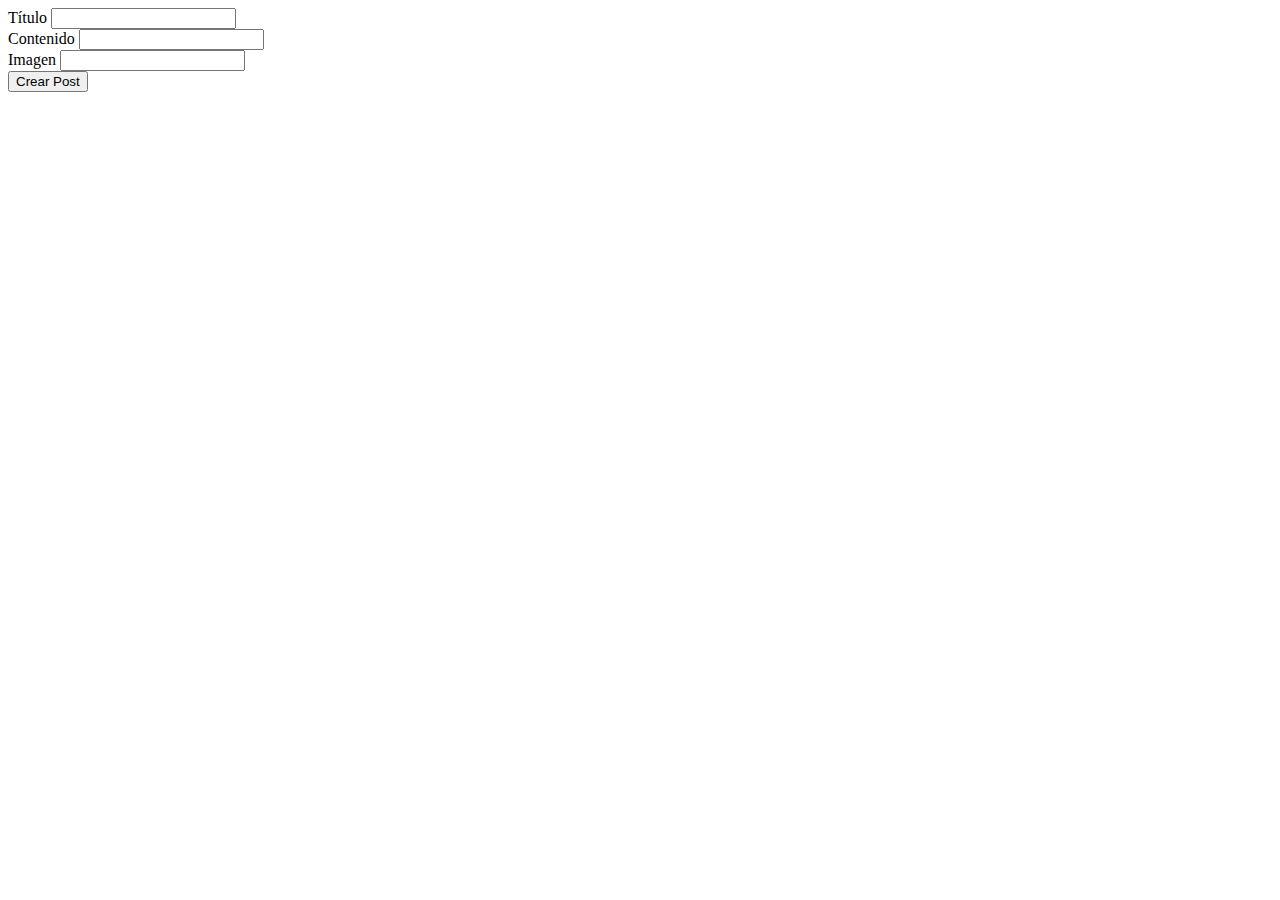
==== views/addPost.html @ 23e4403d "ADD form new post" ====
<!DOCTYPE html>
<html lang="en">
<head>
    <meta charset="UTF-8">
    <meta http-equiv="X-UA-Compatible" content="IE=edge">
    <meta name="viewport" content="width=device-width, initial-scale=1.0">
    <link rel="stylesheet" href="https://cdn.jsdelivr.net/npm/bootstrap@4.6.0/dist/css/bootstrap.min.css"
    integrity="sha384-B0vP5xmATw1+K9KRQjQERJvTumQW0nPEzvF6L/Z6nronJ3oUOFUFpCjEUQouq2+l" crossorigin="anonymous">
    <link rel="stylesheet" href="/css/style.css">
    <title>Agregar Post</title>
</head>
<body>

    <div class="container">
        <div class="row">
            <div class="col-12">
                <form class="m-5" >
                    <div class="form-group">
                      <label for="title">Título</label>
                      <input type="text" class="form-control" id="title" aria-describedby="title" placeholder="">
                    </div>
                    <div class="form-group">
                      <label for="content">Contenido</label>
                      <input type="texto" class="form-control" id="content" placeholder="">
                    </div>
                    <div class="form-group">
                        <label for="coverUrl">Imagen</label>
                        <input type="texto" class="form-control" id="coverUrl" placeholder="">
                    </div>
                    <input type="hidden" class="form-control" id="userId" placeholder="">

                    <button type="button" class="btn btn-primary" id="btnAddPost">Crear Post</button>
                </form>
            </div>
        </div>
    </div>

    <div id="content-wrapper"></div>
    <script src="https://code.jquery.com/jquery-3.6.0.min.js"
      integrity="sha256-/xUj+3OJU5yExlq6GSYGSHk7tPXikynS7ogEvDej/m4=" crossorigin="anonymous"></script>
    <script src="https://cdn.jsdelivr.net/npm/bootstrap@4.6.0/dist/js/bootstrap.bundle.min.js"
      integrity="sha384-Piv4xVNRyMGpqkS2by6br4gNJ7DXjqk09RmUpJ8jgGtD7zP9yug3goQfGII0yAns"
      crossorigin="anonymous"></script>
  
    <script src="../js/moment.js"></script>
    <script src="../js/addPost.js"></script>
</body>
</html>
---- css/style.css ----
#posts-wrapper {
  padding: 3em;
}
.autor img{
  width: 35px;
  height: 35px;
  border-radius: 50%;
}

#all-comments{
  width: 50%;
}
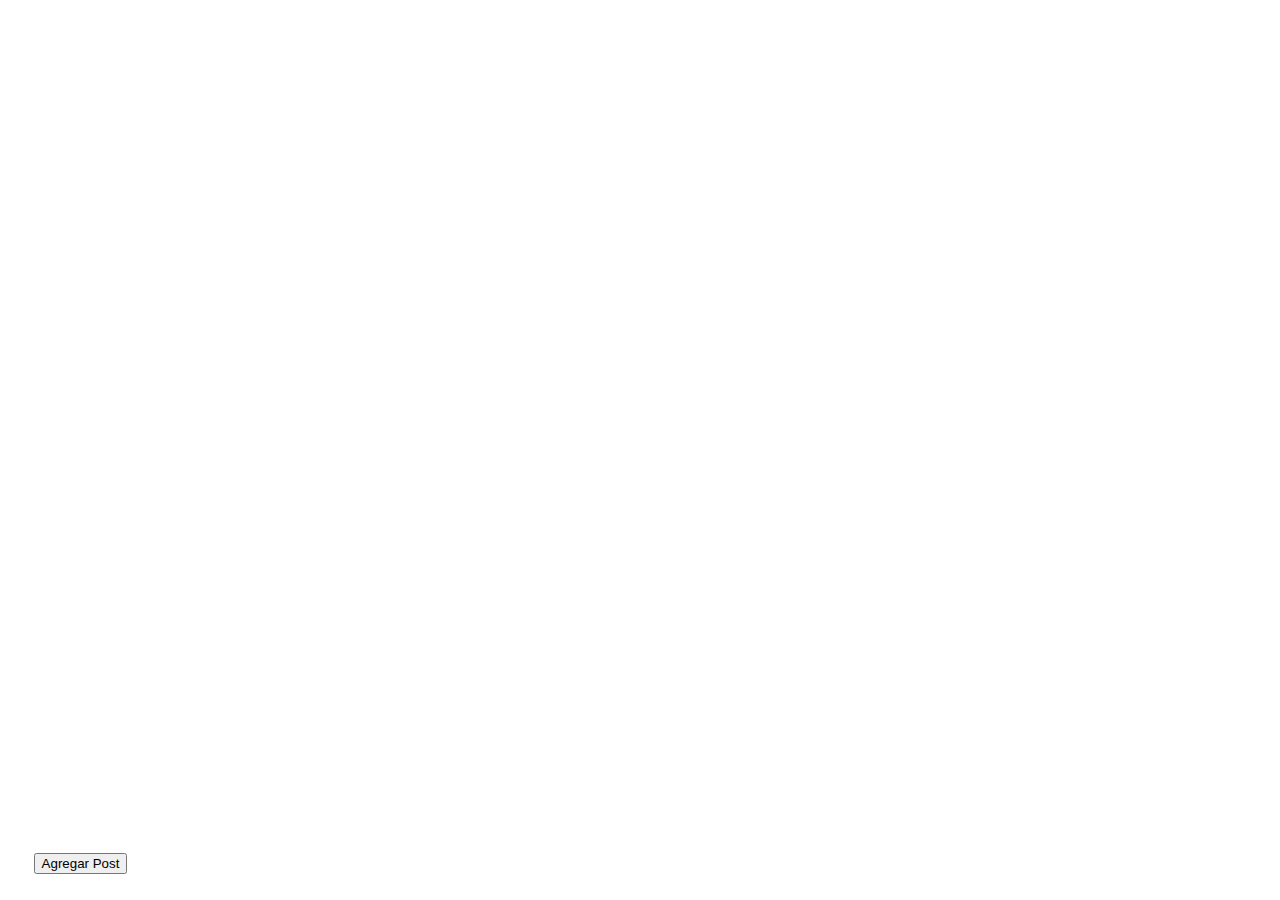
==== commit 15f9d7ed: "Upload form new post" ====
--- a/views/addPost.html
+++ b/views/addPost.html
@@ -14,7 +14,12 @@
     <div class="container">
         <div class="row">
             <div class="col-12">
-                <form class="m-5" >
+
+                <button type="button" class="btn btn-success m-5" id="btn-back"> < Regresar </button>
+
+                <h3>Agregar Nuevo Post</h3>
+
+                <form class="m-5" id="addPostForm" >
                     <div class="form-group">
                       <label for="title">Título</label>
                       <input type="text" class="form-control" id="title" aria-describedby="title" placeholder="">
--- a/css/style.css
+++ b/css/style.css
@@ -9,4 +9,17 @@
 
 #all-comments{
   width: 50%;
+  background: none;
+  color: #4f4f4f;
+  border: none;
 }
+
+#all-comments a{
+    font-size: 11pt;
+}
+
+.add-post{
+  position: fixed;
+  bottom: 0;
+  margin: 2%;
+}
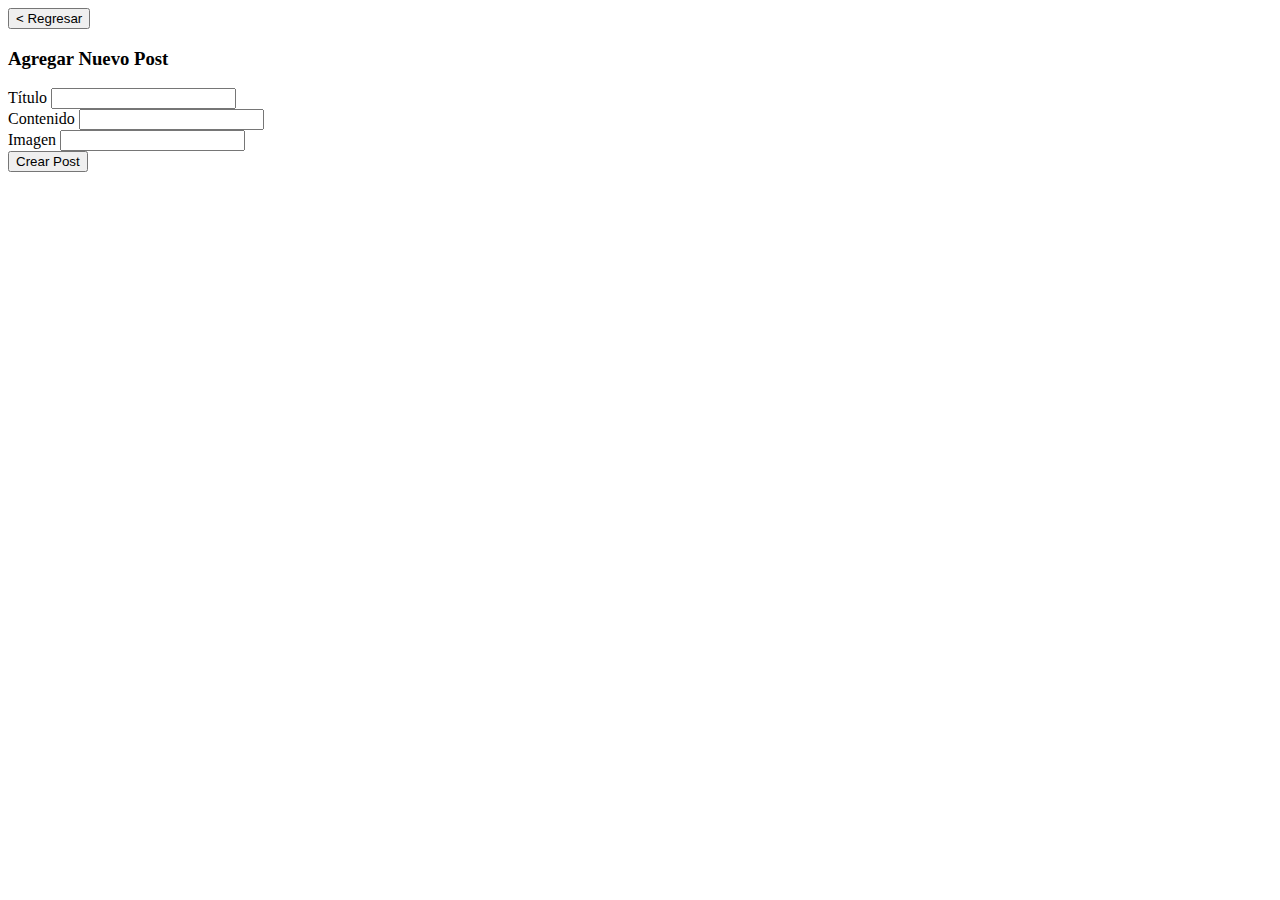
==== commit dc7b12b6: "Add direction buttons" ====
--- a/views/addPost.html
+++ b/views/addPost.html
@@ -17,9 +17,9 @@
 
                 <button type="button" class="btn btn-success m-5" id="btn-back"> < Regresar </button>
 
-                <h3>Agregar Nuevo Post</h3>
+                <h3 class="text-center">Agregar Nuevo Post</h3>
 
-                <form class="m-5" id="addPostForm" >
+                <form class="m-5 border p-5 bg-light" id="addPostForm" >
                     <div class="form-group">
                       <label for="title">Título</label>
                       <input type="text" class="form-control" id="title" aria-describedby="title" placeholder="">
--- a/css/style.css
+++ b/css/style.css
@@ -8,10 +8,11 @@
 }
 
 #all-comments{
-  width: 50%;
   background: none;
   color: #4f4f4f;
   border: none;
+  display: inherit;
+  margin: 0 0 0 12px;
 }
 
 #all-comments a{
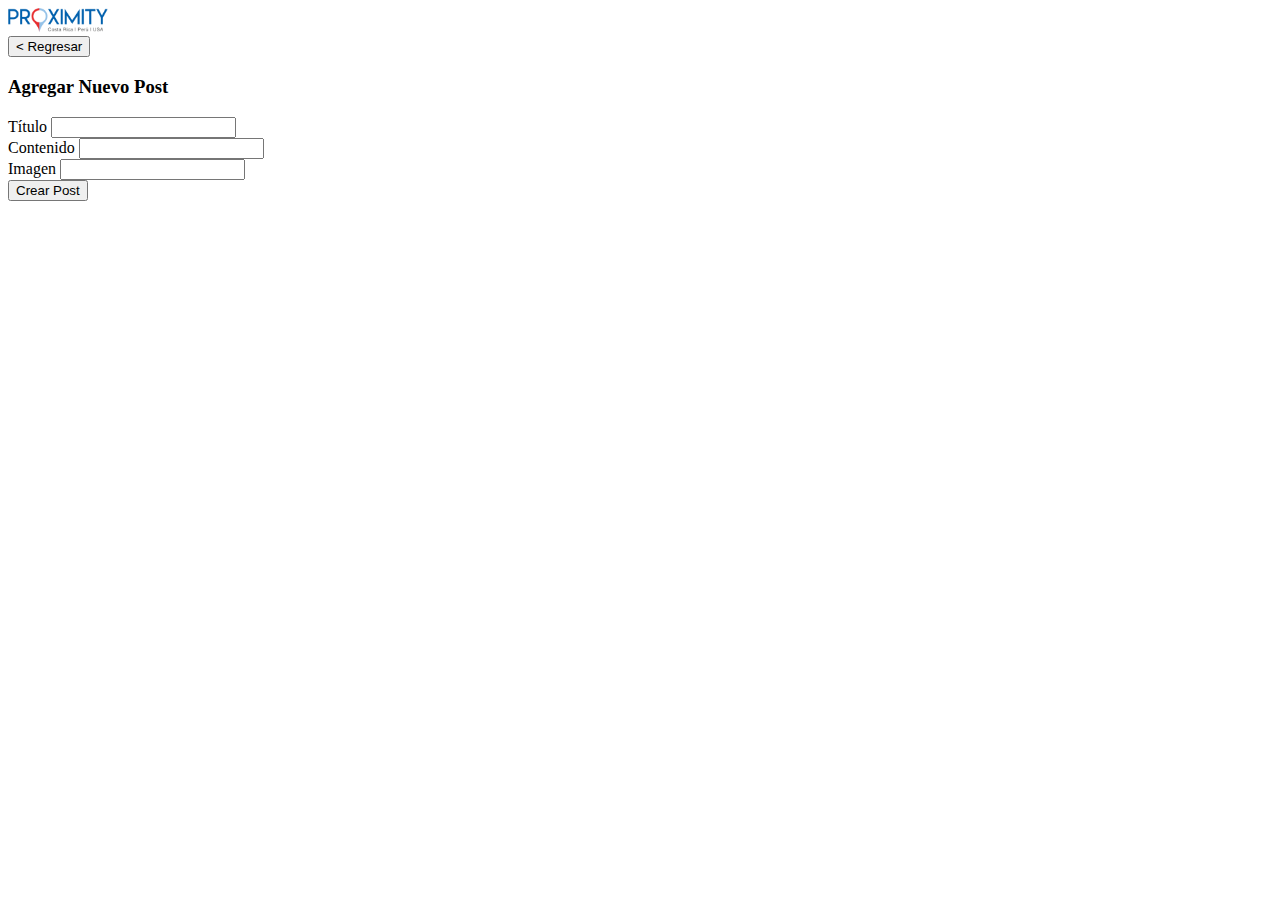
==== commit c6979820: "logo en post add" ====
--- a/views/addPost.html
+++ b/views/addPost.html
@@ -10,7 +10,9 @@
     <title>Agregar Post</title>
 </head>
 <body>
-
+  <nav class="d-flex justify-content-between mb-3 p-3 navbar navbar-light bg-light">
+    <img class="logo" src="../images/logo.png" href="../index.html"/>
+</nav>
     <div class="container">
         <div class="row">
             <div class="col-12">
--- a/css/style.css
+++ b/css/style.css
@@ -1,5 +1,17 @@
+.text-blue{
+  color: #0060ae;
+}
+.logo{
+  width: 100px;
+  cursor: pointer;
+}
+
 #posts-wrapper {
   padding: 3em;
+}
+
+.card-body{
+  padding-top: 0;
 }
 .autor img{
   width: 35px;
@@ -7,20 +19,62 @@
   border-radius: 50%;
 }
 
+/*Estilo para el boton de "mostrar comentarios"*/
 #all-comments{
   background: none;
   color: #4f4f4f;
   border: none;
   display: inherit;
   margin: 0 0 0 12px;
+  font-size: 9pt;
 }
 
 #all-comments a{
     font-size: 11pt;
 }
 
+.comment-autor{
+  font-size: 14pt;
+}
+
+.comment-text{
+  font-size: 11pt;
+}
+
+.comment-date{
+  font-size: 8pt;
+}
+
+.archive{
+  margin-top: 14px;
+  display: block;
+}
+
+
+/*Estilo para el primer comentario*/
+.first-list-item{
+  background: #fff;
+  border: 1px solid #DFDFDF;
+  list-style: none;
+  padding: 20px;
+}
+
+/*Estilo para el boton de agregar post*/
 .add-post{
   position: fixed;
   bottom: 0;
   margin: 2%;
 }
+
+/*Estilos apra las cards*/
+.card {
+  width: 100%;
+  margin: auto;
+}
+
+@media screen and (min-width: 770px){
+  .card {
+    width: 80%;
+    margin: auto;
+  }
+}
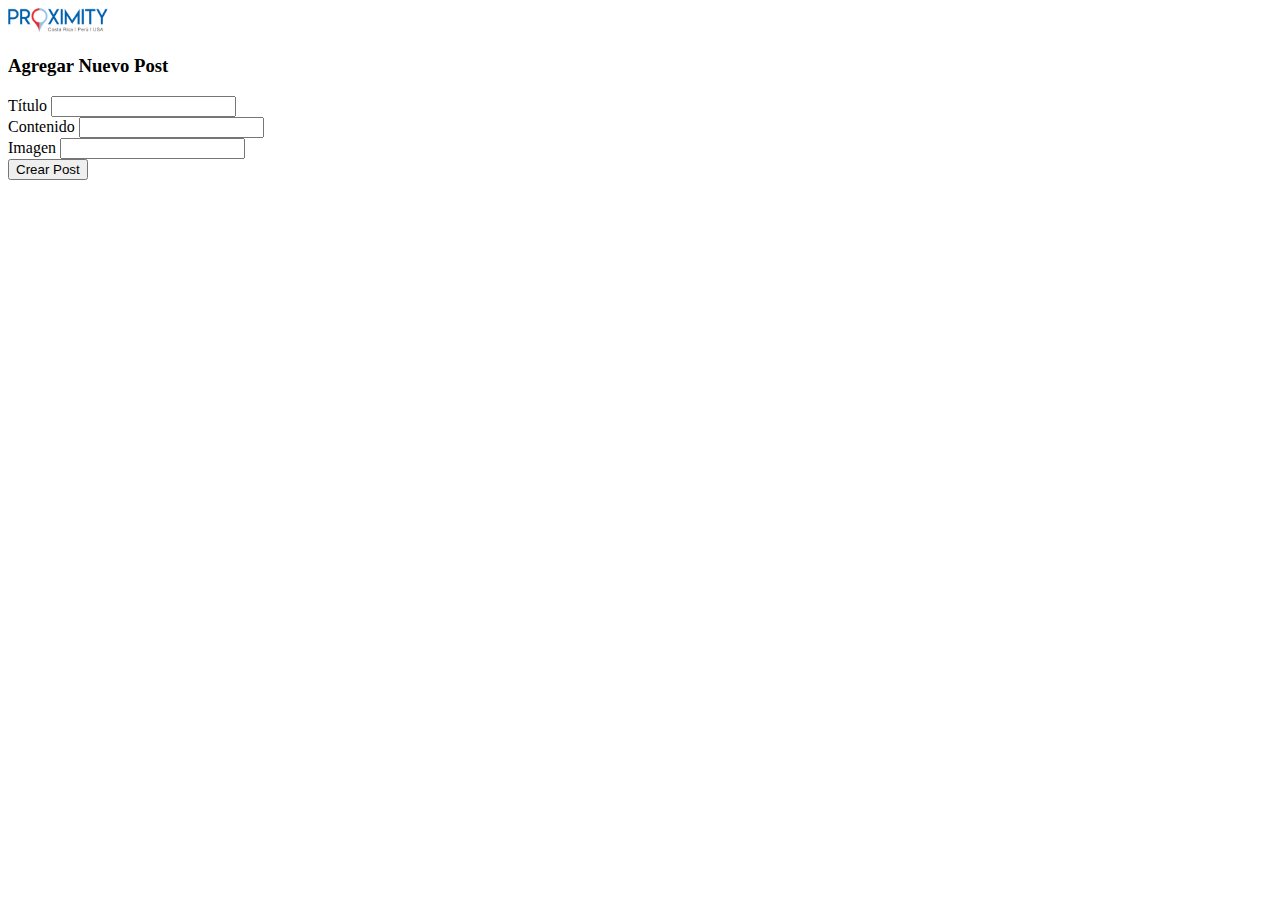
==== commit 88c271a3: "ADD functions of replies" ====
--- a/views/addPost.html
+++ b/views/addPost.html
@@ -1,5 +1,5 @@
 <!DOCTYPE html>
-<html lang="en">
+<html lang="es">
 <head>
     <meta charset="UTF-8">
     <meta http-equiv="X-UA-Compatible" content="IE=edge">
@@ -10,17 +10,13 @@
     <title>Agregar Post</title>
 </head>
 <body>
-  <nav class="d-flex justify-content-between mb-3 p-3 navbar navbar-light bg-light">
-    <img class="logo" src="../images/logo.png" href="../index.html"/>
-</nav>
+  <nav class="d-flex justify-content-between mb-3 px-lg-5 p-3 navbar navbar-light bg-light">
+    <a href="../index.html"><img class="logo" src="../images/logo.png"/></a>
+  </nav>
     <div class="container">
         <div class="row">
             <div class="col-12">
-
-                <button type="button" class="btn btn-success m-5" id="btn-back"> < Regresar </button>
-
                 <h3 class="text-center">Agregar Nuevo Post</h3>
-
                 <form class="m-5 border p-5 bg-light" id="addPostForm" >
                     <div class="form-group">
                       <label for="title">Título</label>
--- a/css/style.css
+++ b/css/style.css
@@ -6,8 +6,12 @@
   cursor: pointer;
 }
 
+.text-muted {
+  font-size: 14px;
+}
+
 #posts-wrapper {
-  padding: 3em;
+  padding: 1.5em;
 }
 
 .card-body{
